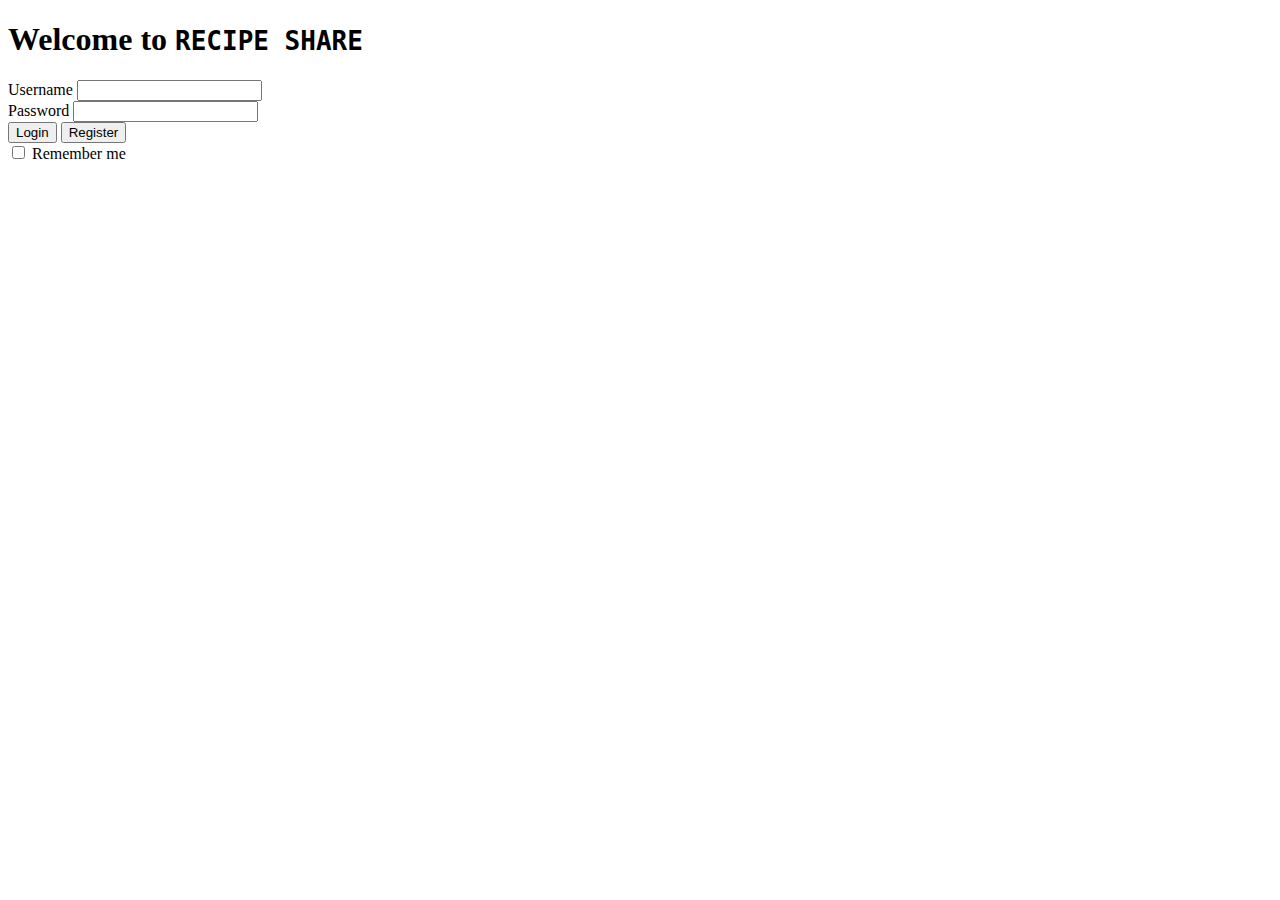
==== index.html @ 72db0c20 "new changes" ====
<!DOCTYPE html>
<html lang="en">
<head>
    <meta charset="UTF-8">
    <meta http-equiv="X-UA-Compatible" content="IE=edge">
    <meta name="viewport" content="width=device-width, initial-scale=1.0">

    <!-- Bootstrap -->
    <link href="https://cdn.jsdelivr.net/npm/bootstrap@5.3.0/dist/css/bootstrap.min.css" rel="stylesheet"
        integrity="sha384-9ndCyUaIbzAi2FUVXJi0CjmCapSmO7SnpJef0486qhLnuZ2cdeRhO02iuK6FUUVM" crossorigin="anonymous">
    <script src="https://cdn.jsdelivr.net/npm/bootstrap@5.3.0/dist/js/bootstrap.bundle.min.js"
        integrity="sha384-geWF76RCwLtnZ8qwWowPQNguL3RmwHVBC9FhGdlKrxdiJJigb/j/68SIy3Te4Bkz"
        crossorigin="anonymous"></script>

    <!-- Global CSS (CSS rules you want applied to all pages) -->
    <link rel="stylesheet" href="./global.css">

    <!-- Page-specific CSS -->
    <link rel="stylesheet" href="./landing.css">
    
    <title>Login to the Microblog Network!</title>

    <!-- Run BEFORE page is finished loading (before window.onload - don't add the `defer` attribute): -->
    <script src="./auth.js"></script>
    <script>
        if (isLoggedIn() === true) window.location.replace("/posts");
    </script>
</head>
<body>

    <header>
        <h1>Welcome to <code>RECIPE SHARE</code></h1>
    </header>

    <main>

        <form id="login">
            <div>
                <label for="username">Username</label>
                <input type="text" id="username" minlength="3">
            </div>

            <div>
                <label for="password">Password</label>
                <input type="password" id="password" minlength="6">
            </div>
            <!-- buttons id --------------------------------------------------------------------------------->
            <button id="loginButton" type="submit">Login</button>
            <button id="registerButton" type="submit">Register</button>
        </form>

        <!-- Added a remember me button (line 52/53) --------------------------------------------------------->
        <input type="checkbox" value="lsRememberMe" id="rememberMe">
        <label id="rememberMe" for="rememberMe">Remember me</label>

    </main>

    <footer></footer>

    <!-- Page-specific code -->
    <script src="./landing.js"></script>
</body>
</html>
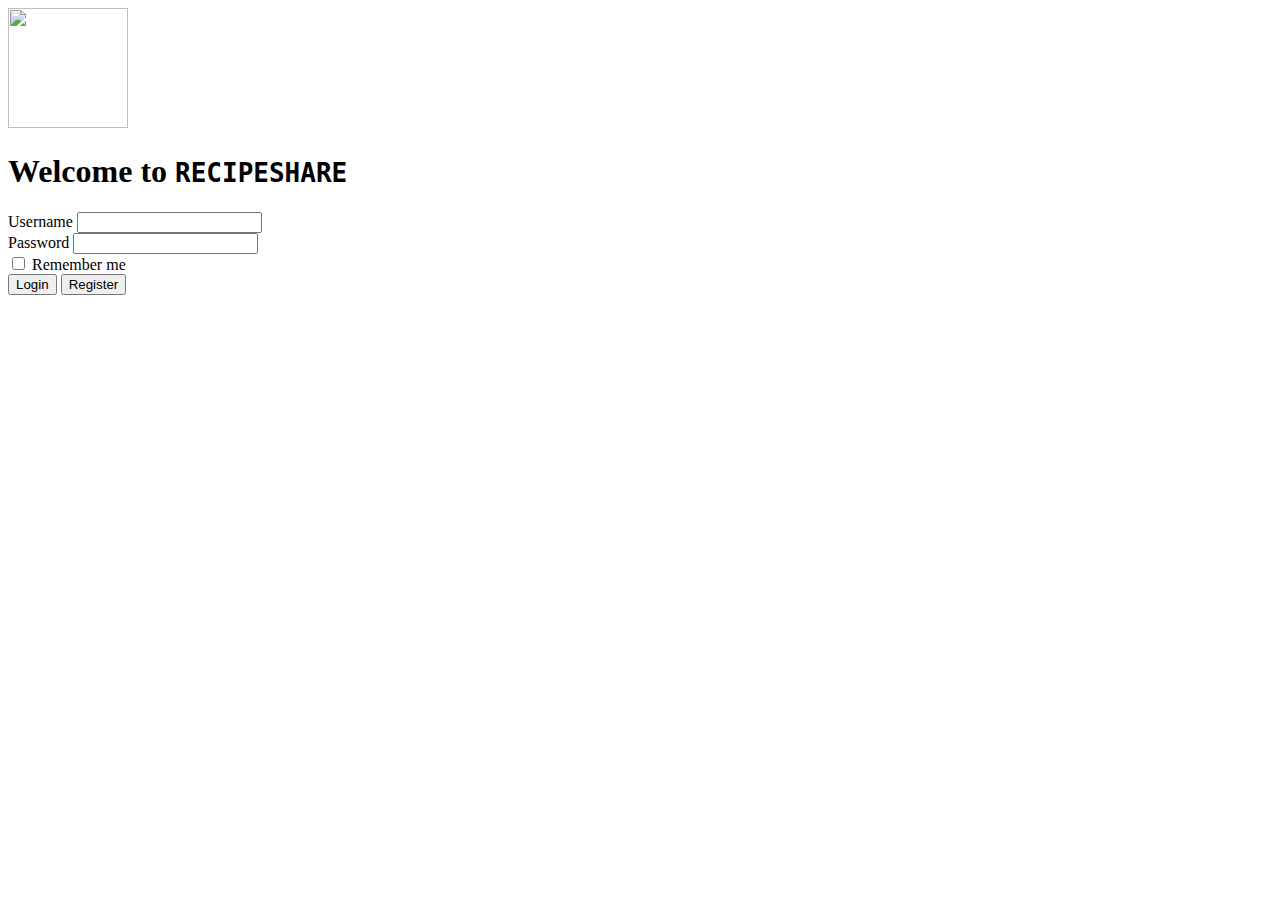
==== commit 0694647c: "Merge pull request #41 from CodingElites-Projects/feature/post.index/addfeature9" ====
--- a/index.html
+++ b/index.html
@@ -1,5 +1,6 @@
 <!DOCTYPE html>
 <html lang="en">
+
 <head>
     <meta charset="UTF-8">
     <meta http-equiv="X-UA-Compatible" content="IE=edge">
@@ -17,7 +18,7 @@
 
     <!-- Page-specific CSS -->
     <link rel="stylesheet" href="./landing.css">
-    
+
     <title>Login to the Microblog Network!</title>
 
     <!-- Run BEFORE page is finished loading (before window.onload - don't add the `defer` attribute): -->
@@ -26,33 +27,58 @@
         if (isLoggedIn() === true) window.location.replace("/posts");
     </script>
 </head>
+
 <body>
 
     <header>
-        <h1>Welcome to <code>RECIPE SHARE</code></h1>
+
     </header>
 
     <main>
+        <div class="custom-container shadow">
+            <div class="row">
 
-        <form id="login">
-            <div>
-                <label for="username">Username</label>
-                <input type="text" id="username" minlength="3">
+                <div class="col-md">
+
+
+
+                    <img src="../images/RecipeShare.png" alt="" width="120" height="120"
+                        class="rounded mx-auto d-block">
+
+
+                    <h1>Welcome to <code>RECIPESHARE</code></h1>
+                    <form id="login">
+                        <div class="form-group">
+                            <label for="username" class="form-label">Username</label>
+                            <input type="text" class="form-control" id="username" minlength="3">
+                        </div>
+
+                        <div class="form-group">
+                            <label for="password" class="form-label">Password</label>
+                            <input type="password" class="form-control" id="password" minlength="6">
+                        </div>
+
+                        <!-- Added a remember me button (line 53/59) -->
+                        <div class="form-check">
+                            <input class="form-check-input" type="checkbox" value="lsRememberMe" id="rememberMe">
+                            <label class="form-check-label" for="rememberMe">
+                                Remember me
+                            </label>
+                        </div>
+
+                        <!-- buttons id -------------------------------------------z-------------------------------------->
+                        <div class="form-button">
+                            <button id="loginButton" class="btn btn-primary" type="submit">Login</button>
+                            <a href="./register/index.html">
+                                <button class="btn btn-primary" id="registerButton" type="button">Register</button>
+                            </a>
+                        </div>
+
+                    </form>
+
+                </div>
             </div>
-
-            <div>
-                <label for="password">Password</label>
-                <input type="password" id="password" minlength="6">
-            </div>
-            <!-- buttons id --------------------------------------------------------------------------------->
-            <button id="loginButton" type="submit">Login</button>
-            <button id="registerButton" type="submit">Register</button>
-        </form>
-
-        <!-- Added a remember me button (line 52/53) --------------------------------------------------------->
-        <input type="checkbox" value="lsRememberMe" id="rememberMe">
-        <label id="rememberMe" for="rememberMe">Remember me</label>
-
+        </div>
     </main>
 
     <footer></footer>
@@ -60,19 +86,5 @@
     <!-- Page-specific code -->
     <script src="./landing.js"></script>
 </body>
-</html>
 
-
-
-
-
-
-
-
-
-
-
-
-
-
-    +</html>